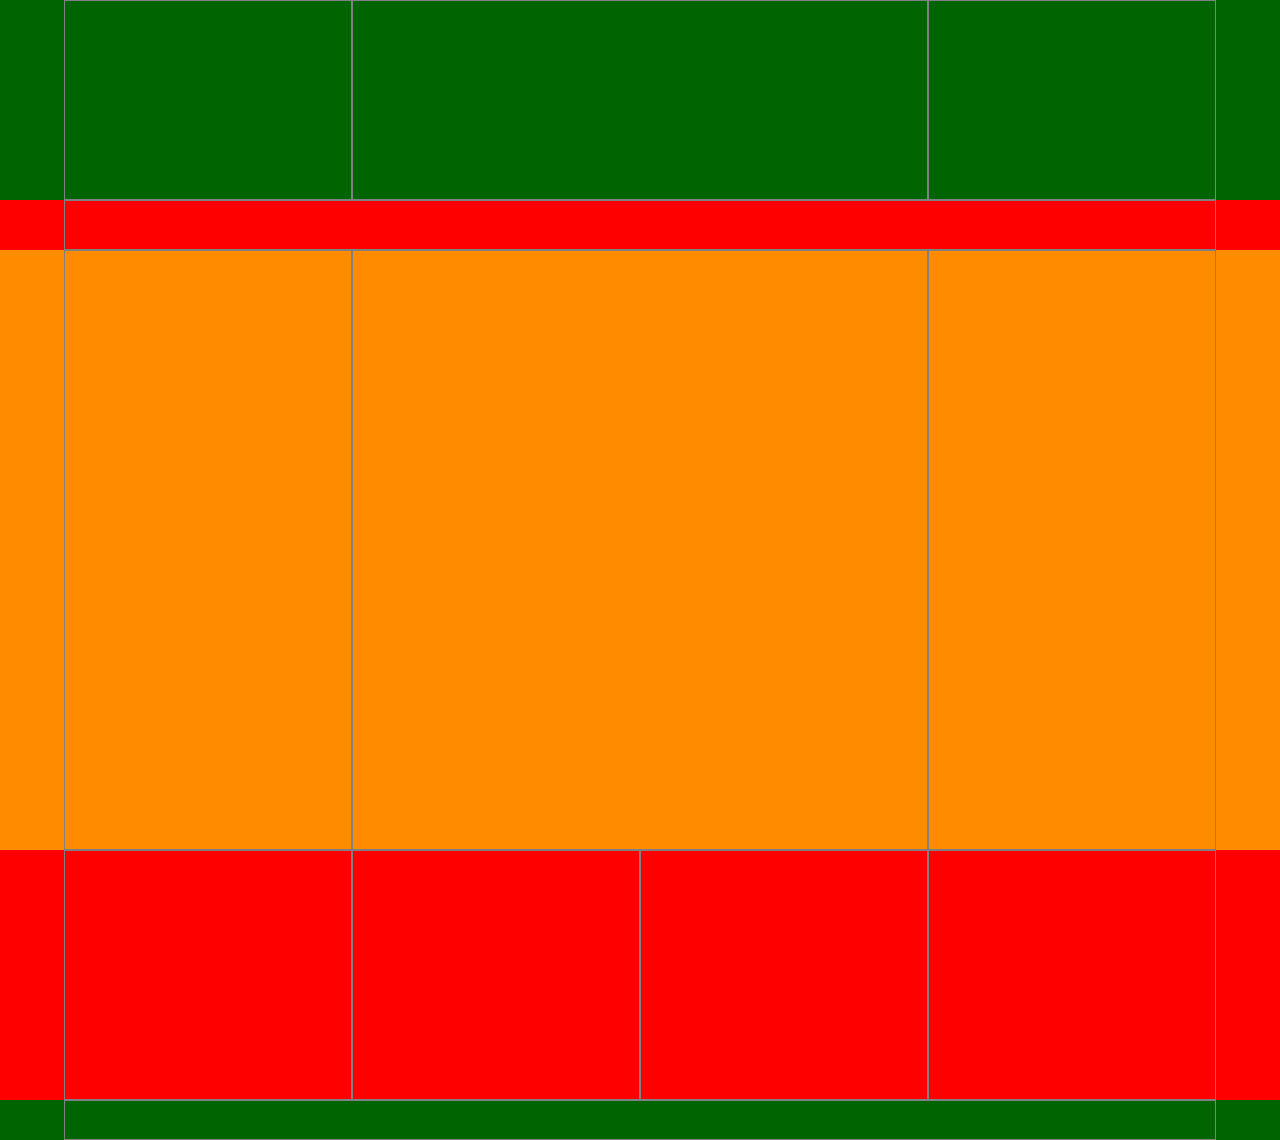
==== index.html @ e859e1dd "first commit" ====
<!DOCTYPE html>
<html lang="en">
<head>
    <meta charset="UTF-8">
    <title>Home</title>
    <link rel="stylesheet" href="css/style.css">
</head>
<body>
    <section class="bg-green">
        <div class="container">
            <div class="row">
                <div class="col-3 h-200"></div>
                <div class="col-6 h-200"></div>
                <div class="col-3 h-200"></div>
            </div>
        </div>
    </section>
    <section class="bg-red">
        <div class="container">
            <div class="row">
                <div class="col-12 h-50"></div>
            </div>
        </div>
    </section>

    <section class="bg-yellow">
        <div class="container">
            <div class="row">
                <div class="col-3 h-600"></div>
                <div class="col-6 h-600"></div>
                <div class="col-3 h-600"></div>
            </div>
        </div>
    </section>
    <section class="bg-red">
        <div class="container">
            <div class="row">
                <div class="col-3 h-250"></div>
                <div class="col-3 h-250"></div>
                <div class="col-3 h-250"></div>
                <div class="col-3 h-250"></div>
            </div>
        </div>
    </section>

    <section class="bg-green">
        <div class="container">
            <div class="row">
                <div class="col-12 h-40"></div>
            </div>
        </div>
    </section>
</body>
</html>
---- css/style.css ----
*{
    box-sizing: border-box;
    margin:0;
    padding:0;
}
.col-1{width: 8.33%;}
.col-2{width: 16.66%;}
.col-3{width: 25%;}
.col-4{width: 33.33%;}
.col-5{width: 41.66%;}
.col-6{width: 50%;}
.col-7{width: 58.33%;}
.col-8{width: 66.66%;}
.col-9{width: 75%;}
.col-10{width: 83.33%;}
.col-11{width: 91.66%;}
.col-12{width: 100%;}
[class*='col-']{
    float:left;
    border: 1px solid gray;
}
.container{
    width:90%;
    height: auto;
    margin: 0 auto;
}
.h-200{height:200px;}
.h-50{height:50px;}
.h-600{height:600px;}
.h-250{height:250px;}
.h-40{height:40px;}

.row:after{
    content: '';
    clear:both;
    display: block;
}
.bg-red{background-color: red;}
.bg-green{background-color: darkgreen;}
.bg-yellow{background-color: darkorange;}
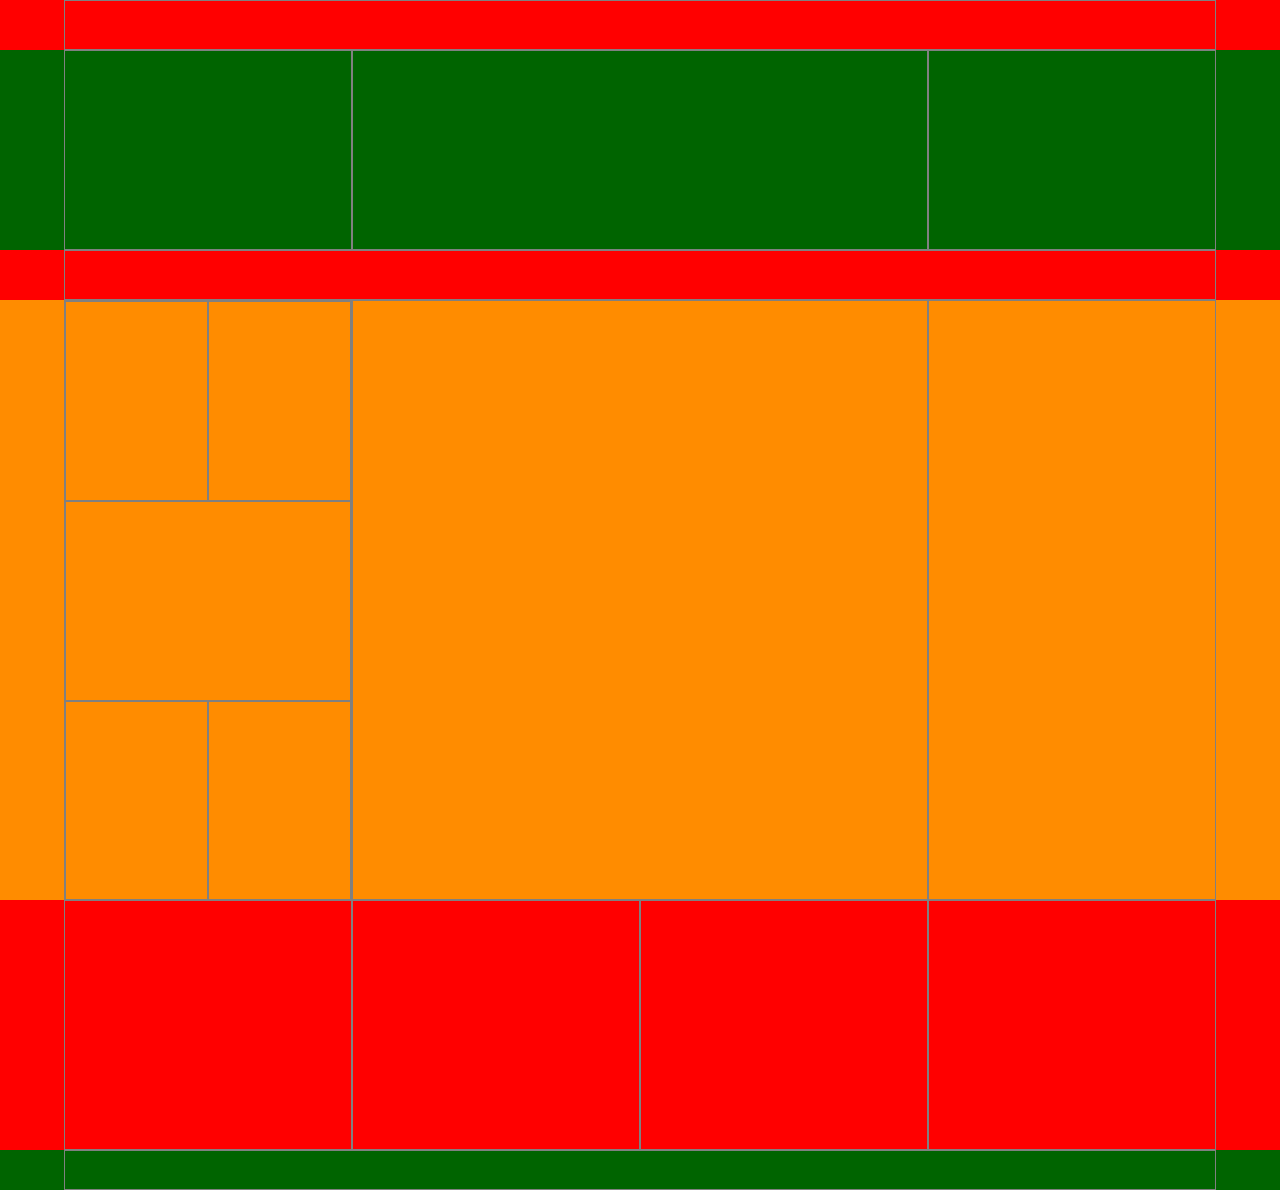
==== commit 94f54751: "updated  commit" ====
--- a/index.html
+++ b/index.html
@@ -2,16 +2,24 @@
 <html lang="en">
 <head>
     <meta charset="UTF-8">
+    <meta name="viewport" content="width=device-width, initial-scale=1.0">
     <title>Home</title>
     <link rel="stylesheet" href="css/style.css">
 </head>
 <body>
-    <section class="bg-green">
+    <section class="bg-red">
         <div class="container">
             <div class="row">
-                <div class="col-3 h-200"></div>
-                <div class="col-6 h-200"></div>
-                <div class="col-3 h-200"></div>
+                <div class="col-12 h-50"></div>
+            </div>
+        </div>
+    </section>
+    <section class="bg-green">
+        <div class="container ">
+            <div class="row p-relative">
+                <div class="col-3 col-m6 h-200 test1"></div>
+                <div class="col-6 col-m12 h-200"></div>
+                <div class="col-3 col-m6 h-200 search-position"></div>
             </div>
         </div>
     </section>
@@ -26,19 +34,26 @@
     <section class="bg-yellow">
         <div class="container">
             <div class="row">
-                <div class="col-3 h-600"></div>
-                <div class="col-6 h-600"></div>
-                <div class="col-3 h-600"></div>
+                <div class="col-3 col-m4 h-600">
+
+                    <div class="col-6 h-200"></div>
+                    <div class="col-6 h-200"></div>
+                        <div class="col-12 h-200"></div>
+                        <div class="col-6 h-200"></div>
+                        <div class="col-6 h-200"></div>
+                </div>
+                <div class="col-6 col-m8 h-600"></div>
+                <div class="col-3 md-none h-600"></div>
             </div>
         </div>
     </section>
     <section class="bg-red">
         <div class="container">
             <div class="row">
-                <div class="col-3 h-250"></div>
-                <div class="col-3 h-250"></div>
-                <div class="col-3 h-250"></div>
-                <div class="col-3 h-250"></div>
+                <div class="col-3 col-m6 h-250"></div>
+                <div class="col-3 col-m6 h-250"></div>
+                <div class="col-3 col-m6 h-250"></div>
+                <div class="col-3 col-m6 h-250"></div>
             </div>
         </div>
     </section>
--- a/css/style.css
+++ b/css/style.css
@@ -15,6 +15,9 @@
 .col-10{width: 83.33%;}
 .col-11{width: 91.66%;}
 .col-12{width: 100%;}
+
+
+
 [class*='col-']{
     float:left;
     border: 1px solid gray;
@@ -38,3 +41,43 @@
 .bg-red{background-color: red;}
 .bg-green{background-color: darkgreen;}
 .bg-yellow{background-color: darkorange;}
+
+
+
+@media screen and (max-width: 720px) and (min-width: 480px){
+    .test1{
+        background-color: blue;
+    }
+}
+
+@media screen and (max-width: 520px){
+    [class*='col-']{
+        width: 100%;
+    }
+}
+
+@media screen and (min-width: 521px) and (max-width:1000px){
+
+    .col-m1{width: 8.33%;}
+    .col-m2{width: 16.66%;}
+    .col-m3{width: 25%;}
+    .col-m4{width: 33.33%;}
+    .col-m5{width: 41.66%;}
+    .col-m6{width: 50%;}
+    .col-m7{width: 58.33%;}
+    .col-m8{width: 66.66%;}
+    .col-m9{width: 75%;}
+    .col-m10{width: 83.33%;}
+    .col-m11{width: 91.66%;}
+    .col-m12{width: 100%;}
+    .md-none{display: none;}
+    .search-position{
+        position: absolute;
+        right:0px;
+        background-color: aliceblue;
+    }
+    .p-relative{
+        position: relative;
+    }
+
+}